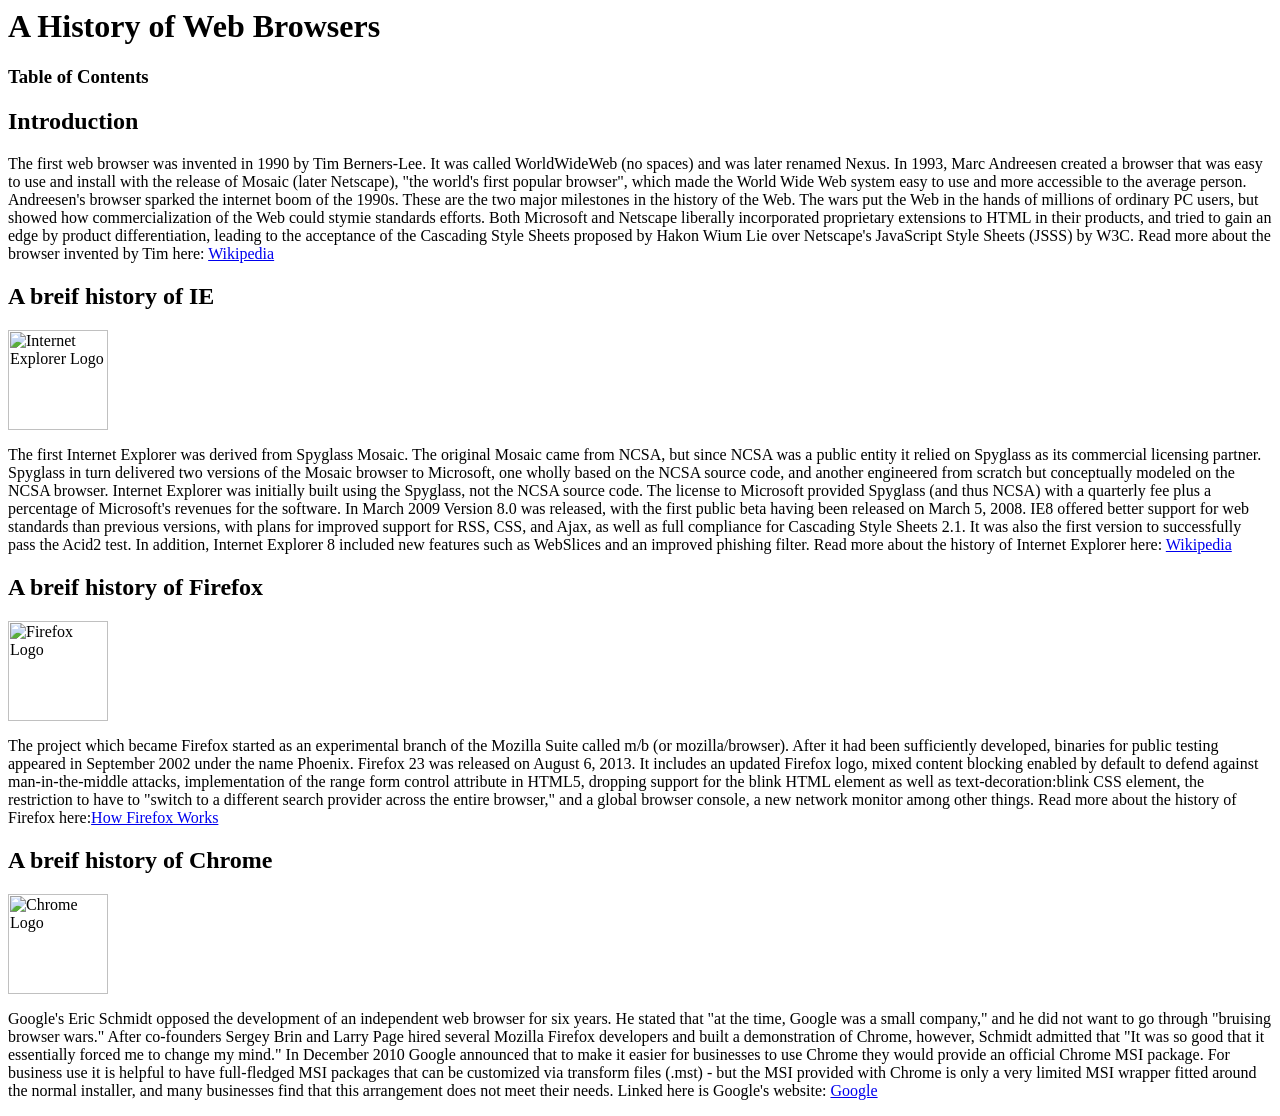
==== WOD/BrowserHistory2/index.html @ b6ed5d44 "ITM homework" ====
<html lang="en">
<head>
    <meta charset="UTF-8">
    <meta name="viewport" content="width=device-width, initial-scale=1.0">
    <meta http-equiv="X-UA-Compatible" content="ie=edge">
    <link rel="stylesheet" href="style.css">
    <h1>A History of Web Browsers</h1>
    <title>Document</title>
</head>
<body>
    <section>
        <h3>Table of Contents</h3>
        
    </section>

    <h2>Introduction</h2>
    <p>The first web browser was invented in 1990 by Tim Berners-Lee. It was called WorldWideWeb (no spaces) and was later renamed Nexus. In 1993, Marc Andreesen created a browser that was easy to use and install with the release of Mosaic (later Netscape), "the world's first popular browser", which made the World Wide Web system easy to use and more accessible to the average person. Andreesen's browser sparked the internet boom of the 1990s. These are the two major milestones in the history of the Web.

            The wars put the Web in the hands of millions of ordinary PC users, but showed how commercialization of the Web could stymie standards efforts. Both Microsoft and Netscape liberally incorporated proprietary extensions to HTML in their products, and tried to gain an edge by product differentiation, leading to the acceptance of the Cascading Style Sheets proposed by Hakon Wium Lie over Netscape's JavaScript Style Sheets (JSSS) by W3C. Read more about the browser invented by Tim here: <a href="https://en.wikipedia.org/wiki/World_Wide_Web">Wikipedia</a>
            </p>
    <h2>A breif history of IE</h2>
    <img src="https://upload.wikimedia.org/wikipedia/en/1/10/Internet_Explorer_7_Logo.png" alt="Internet Explorer Logo" style= "width:100px;height:100px;">
    <p>The first Internet Explorer was derived from Spyglass Mosaic. The original Mosaic came from NCSA, but since NCSA was a public entity it relied on Spyglass as its commercial licensing partner. Spyglass in turn delivered two versions of the Mosaic browser to Microsoft, one wholly based on the NCSA source code, and another engineered from scratch but conceptually modeled on the NCSA browser. Internet Explorer was initially built using the Spyglass, not the NCSA source code. The license to Microsoft provided Spyglass (and thus NCSA) with a quarterly fee plus a percentage of Microsoft's revenues for the software.

            In March 2009 Version 8.0 was released, with the first public beta having been released on March 5, 2008. IE8 offered better support for web standards than previous versions, with plans for improved support for RSS, CSS, and Ajax, as well as full compliance for Cascading Style Sheets 2.1. It was also the first version to successfully pass the Acid2 test. In addition, Internet Explorer 8 included new features such as WebSlices and an improved phishing filter. Read more about the history of Internet Explorer here: <a href="https://en.wikipedia.org/wiki/Internet_Explorer">Wikipedia</a>
            </p>
    <h2>A breif history of Firefox</h2>
    <img src="https://upload.wikimedia.org/wikipedia/commons/f/ff/Mozilla_Firefox_logo_2013.png" alt="Firefox Logo"
    style= "width:100px;height:100px;">
    <p>The project which became Firefox started as an experimental branch of the Mozilla Suite called m/b (or mozilla/browser). After it had been sufficiently developed, binaries for public testing appeared in September 2002 under the name Phoenix.

            Firefox 23 was released on August 6, 2013. It includes an updated Firefox logo, mixed content blocking enabled by default to defend against man-in-the-middle attacks, implementation of the range form control attribute in HTML5, dropping support for the blink HTML element as well as text-decoration:blink CSS element, the restriction to have to "switch to a different search provider across the entire browser," and a global browser console, a new network monitor among other things. Read more about the history of Firefox here:<a href="https://computer.howstuffworks.com/internet/basics/firefox1.htm">How Firefox Works</a>
            </p>
    <h2>A breif history of Chrome</h2>
    <img src="https://upload.wikimedia.org/wikipedia/commons/e/e2/Google_Chrome_icon_%282011%29.svg" alt="Chrome Logo" 
    style="width:100px;height:100px;">
    <p>Google's Eric Schmidt opposed the development of an independent web browser for six years. He stated that "at the time, Google was a small company," and he did not want to go through "bruising browser wars." After co-founders Sergey Brin and Larry Page hired several Mozilla Firefox developers and built a demonstration of Chrome, however, Schmidt admitted that "It was so good that it essentially forced me to change my mind."

            In December 2010 Google announced that to make it easier for businesses to use Chrome they would provide an official Chrome MSI package. For business use it is helpful to have full-fledged MSI packages that can be customized via transform files (.mst) - but the MSI provided with Chrome is only a very limited MSI wrapper fitted around the normal installer, and many businesses find that this arrangement does not meet their needs.
            Linked here is Google's website: <a href="http://www.google.com">Google</a>
            </p>
</body>
</html>
---- WOD/BrowserHistory2/style.css ----
h1 {
 font: "Oswald";

}
p {
 font: "Open sans";

}
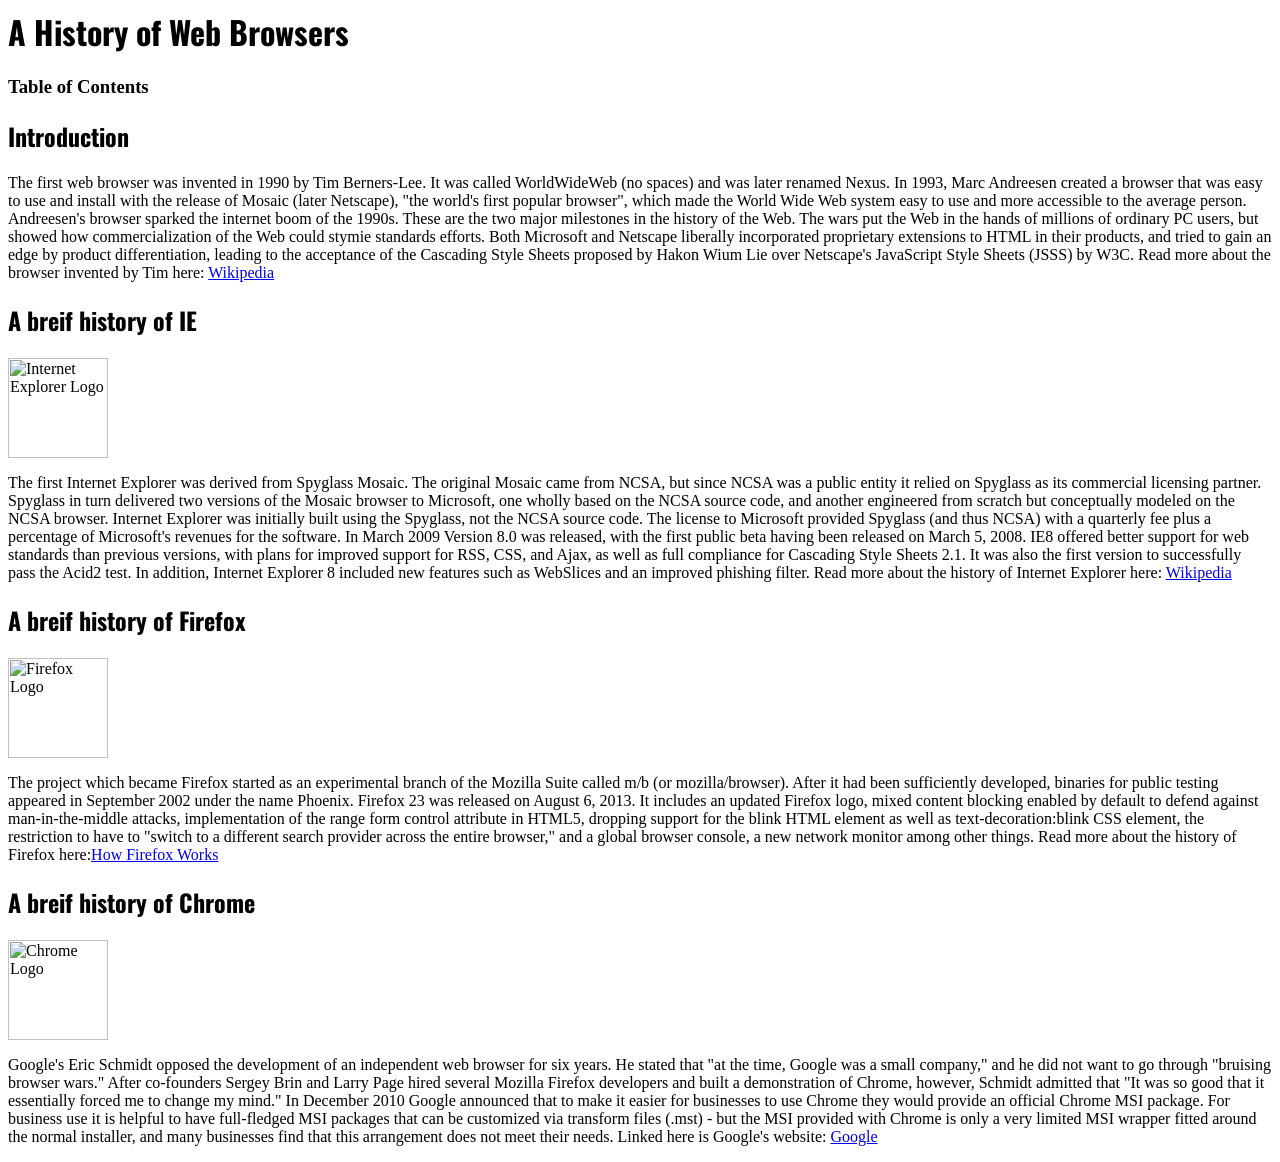
==== commit 8b5734b5: "Update" ====
--- a/WOD/BrowserHistory2/index.html
+++ b/WOD/BrowserHistory2/index.html
@@ -4,6 +4,7 @@
     <meta name="viewport" content="width=device-width, initial-scale=1.0">
     <meta http-equiv="X-UA-Compatible" content="ie=edge">
     <link rel="stylesheet" href="style.css">
+    <link rel="stylesheet" type = "text/css" href='http://fonts.googleapis.com/css?family=Oswald|Open+Sans'>
     <h1>A History of Web Browsers</h1>
     <title>Document</title>
 </head>
--- a/WOD/BrowserHistory2/style.css
+++ b/WOD/BrowserHistory2/style.css
@@ -1,8 +1,10 @@
-h1 {
- font: "Oswald";
+h1, h2 {
+    font-family: 'Oswald', sans;
 
 }
-p {
- font: "Open sans";
+
+body { 
+    color: darkblue
+    font-family 'Open Sans', sans;
 
 }
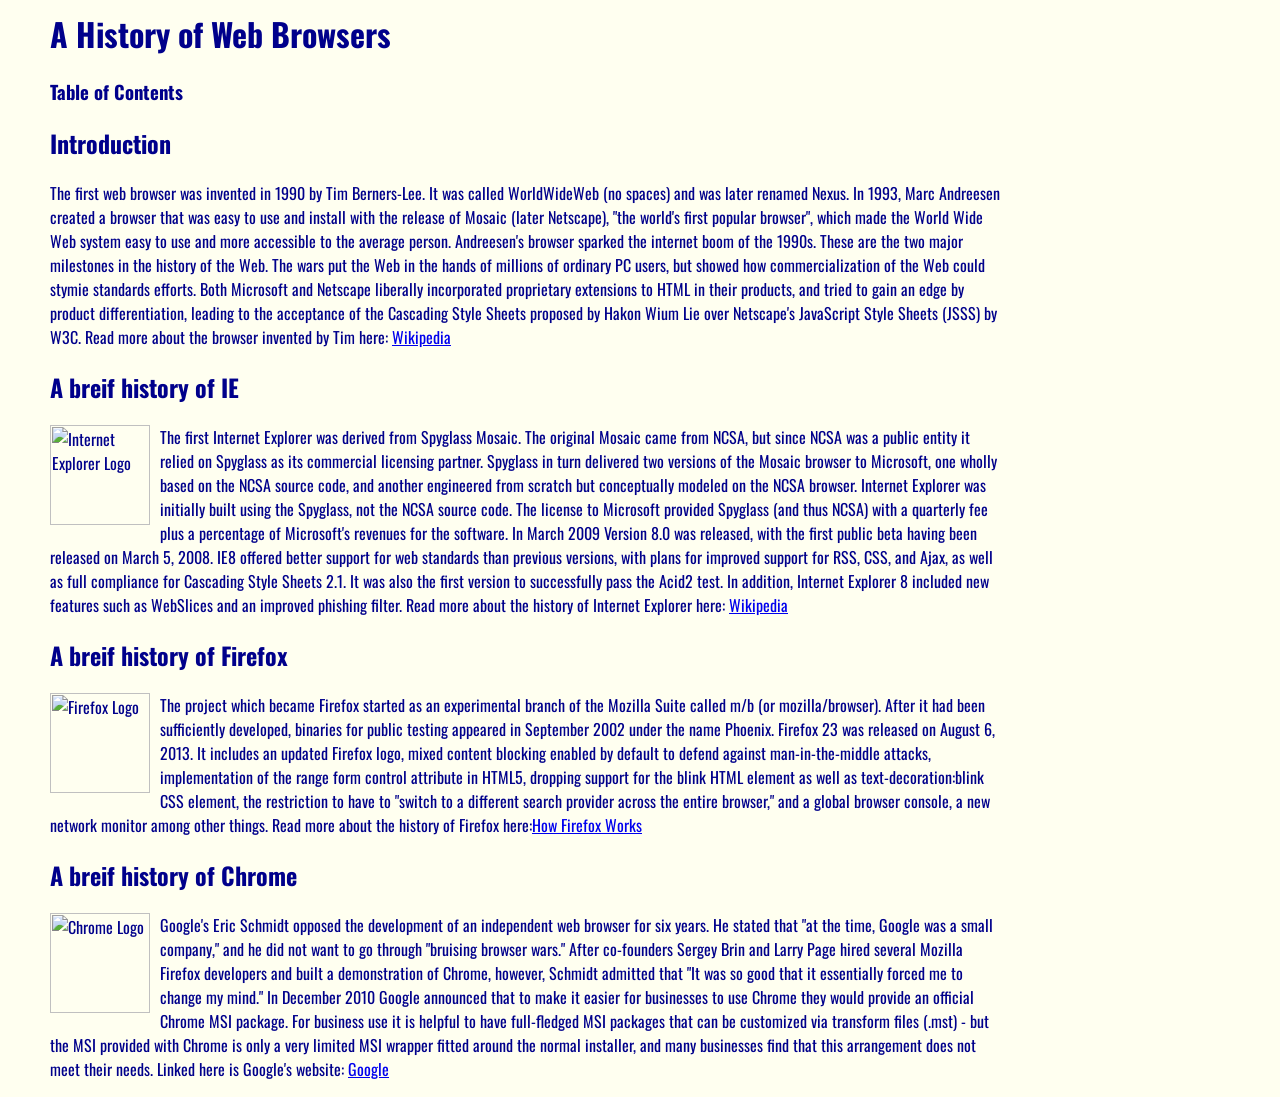
==== commit 0f2f236e: "Update" ====
--- a/WOD/BrowserHistory2/index.html
+++ b/WOD/BrowserHistory2/index.html
@@ -4,7 +4,8 @@
     <meta name="viewport" content="width=device-width, initial-scale=1.0">
     <meta http-equiv="X-UA-Compatible" content="ie=edge">
     <link rel="stylesheet" href="style.css">
-    <link rel="stylesheet" type = "text/css" href='http://fonts.googleapis.com/css?family=Oswald|Open+Sans'>
+    <link rel="stylesheet"
+          href="https://fonts.googleapis.com/css?family=Oswald|Open+Sans">
     <h1>A History of Web Browsers</h1>
     <title>Document</title>
 </head>
--- a/WOD/BrowserHistory2/style.css
+++ b/WOD/BrowserHistory2/style.css
@@ -1,10 +1,17 @@
-h1, h2 {
-    font-family: 'Oswald', sans;
-
+h1,h2 {
+font-family: 'Oswald', sans-serif;
 }
 
-body { 
-    color: darkblue
-    font-family 'Open Sans', sans;
+body {
+    font-family: 'Oswald', sans-serif ;
+    color: darkblue;
+    margin: 10px 50px 10px 50px;
+    width: 950px;
+    background-color: ivory;
+      
+}
 
+img{
+    float: left;
+    margin-right: 10px;
 }
